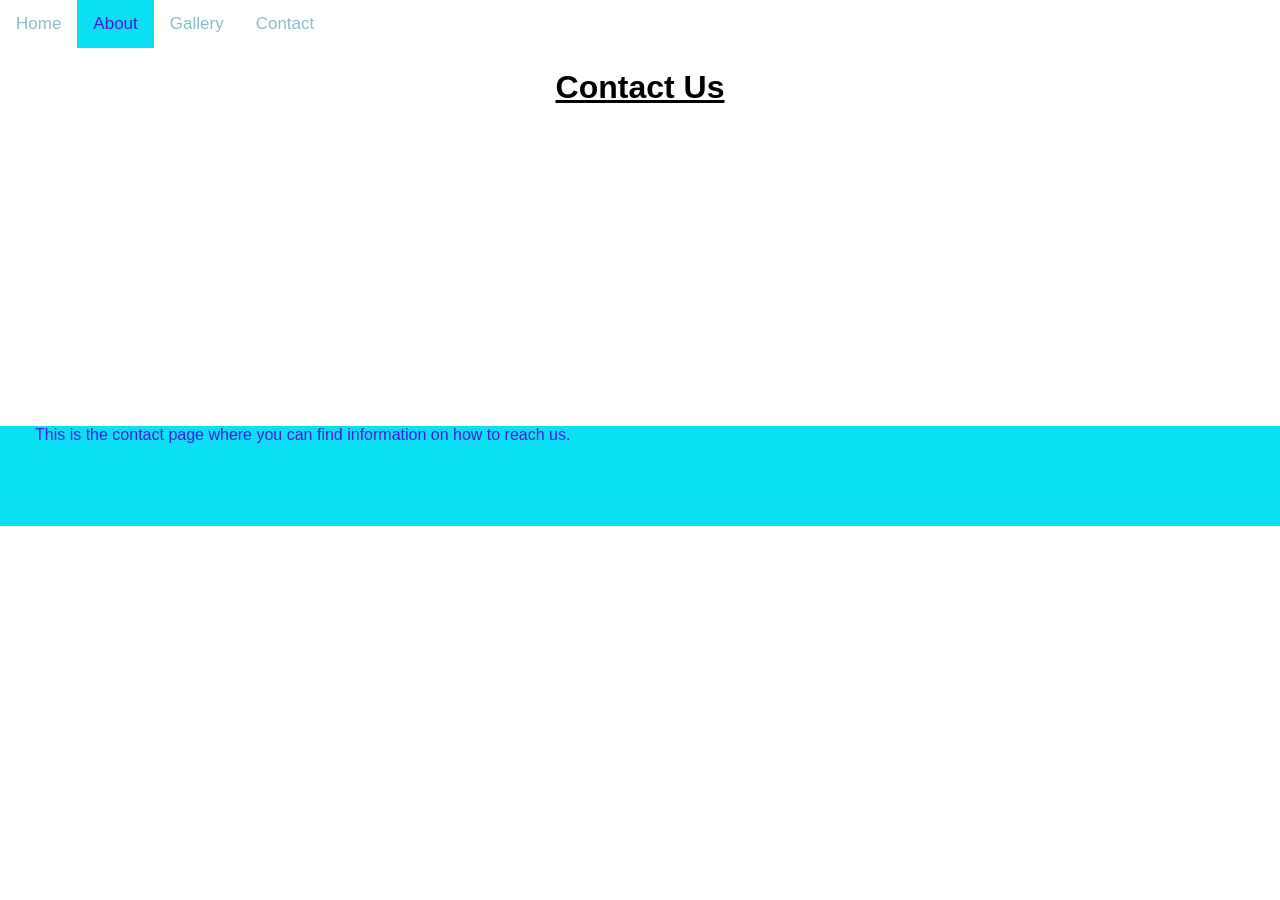
==== about.html @ 83676ac1 "classwokr" ====
<!DOCTYPE html>
<html>
    <head>
        <title>About Us</title>
        <link rel="stylesheet" type="text/css" href="style.css">
    </head>
    <body class="secondpage">
        <div class="topnav">
            <a href="index.html">Home</a>
            <a href="about.html" class="active">About</a>
            <a href="gallery.html">Gallery</a>
            <a href="contact.html">Contact</a>
        </div>
           <center>
            <u><h1>Contact Us</h1></u>
           </center>
           <p class="about">This is the contact page where you can find information on how to reach us.</p>
             <script src="script.js"></script>
    </body>
</html>
---- style.css ----
html {
    height: 100%;
    width:100%;
}
body {
    font-family: 'Roboto', sans-serif;
    margin: 0;
}
.topnav { 
    overflow: hidden;
    color: #8cbec7;
}
.topnav a {
    float: left;
    color: #8cbec7;
    text-align: center;
    padding: 14px 16px;
    text-decoration: none;
    font-size: 17px;
}
.topnav a:hover {
    background-color: #d7e3e4;
    color: #475ca0;
}
.topnav a.active {
    background-color: #0adff3;
    color: #441adc;
}
.home {
    height: 80px;
    background-color: #0adff3;
    color: #441adc;
    padding-top: 30px;
    padding-left: 35px;
}
.firstpage {
    background-image: url("images/firstpage.jpg");
    background-repeat: no-repeat;
    background-size: cover;
}
.about {
    margin-top: 320px;
    position: bottom;
    height: 100px;
    background-color: #0adff3;
    color: #441adc;
    padding-left: 35px;
}
.gall {
    background-color: #0adff3;
}
.con {
    background-image: url("images/contact.jpg");
    background-repeat: no-repeat;
    background-size: cover;
    color: #441adc;
}
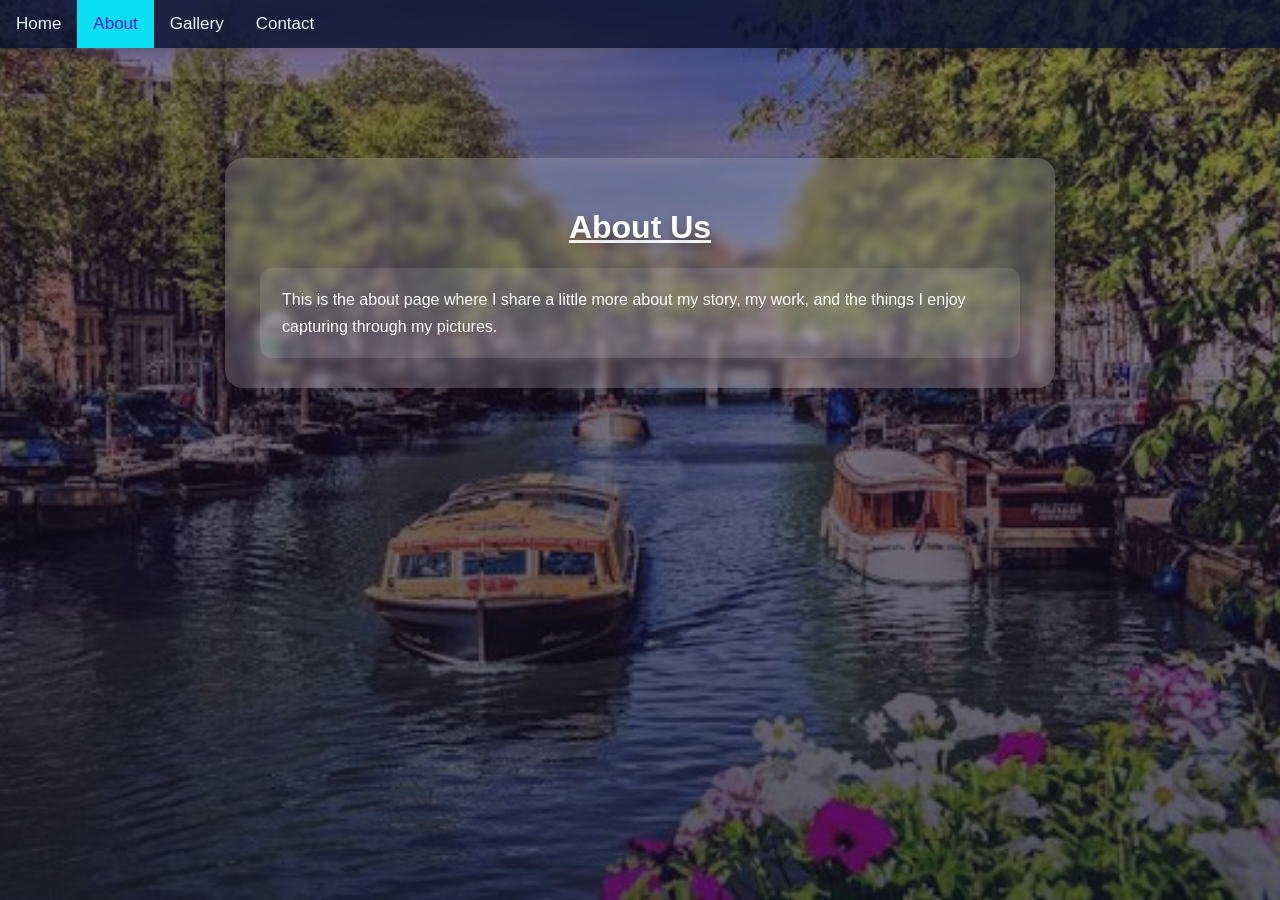
==== commit 2ec134d9: "classwork" ====
--- a/about.html
+++ b/about.html
@@ -4,17 +4,19 @@
         <title>About Us</title>
         <link rel="stylesheet" type="text/css" href="style.css">
     </head>
-    <body class="secondpage">
+    <body class="about-page">
         <div class="topnav">
             <a href="index.html">Home</a>
             <a href="about.html" class="active">About</a>
             <a href="gallery.html">Gallery</a>
             <a href="contact.html">Contact</a>
         </div>
-           <center>
-            <u><h1>Contact Us</h1></u>
-           </center>
-           <p class="about">This is the contact page where you can find information on how to reach us.</p>
-             <script src="script.js"></script>
+        <div class="content-panel">
+            <center>
+                <u><h1>About Us</h1></u>
+            </center>
+            <p class="about">This is the about page where I share a little more about my story, my work, and the things I enjoy capturing through my pictures.</p>
+        </div>
+        <script src="script.js"></script>
     </body>
 </html>
--- a/style.css
+++ b/style.css
@@ -1,57 +1,199 @@
 html {
     height: 100%;
-    width:100%;
+    width: 100%;
 }
+
 body {
     font-family: 'Roboto', sans-serif;
     margin: 0;
+    color: #2c2751;
+    background-attachment: fixed;
+    background-position: center;
+    background-repeat: no-repeat;
+    background-size: cover;
 }
-.topnav { 
+
+.topnav {
     overflow: hidden;
-    color: #8cbec7;
+    background-color: rgba(9, 18, 48, 0.8);
+    box-shadow: 0 4px 12px rgba(0, 0, 0, 0.12);
 }
+
 .topnav a {
     float: left;
-    color: #8cbec7;
+    color: #e6f7ff;
     text-align: center;
     padding: 14px 16px;
     text-decoration: none;
     font-size: 17px;
 }
+
 .topnav a:hover {
     background-color: #d7e3e4;
     color: #475ca0;
 }
+
 .topnav a.active {
     background-color: #0adff3;
     color: #441adc;
 }
+
+.hero-box {
+    width: min(820px, 80vw);
+    margin: 110px auto 0;
+    padding: 35px 30px;
+    text-align: center;
+    background: rgba(15, 28, 47, 0.45);
+    border: 1px solid rgba(255, 255, 255, 0.2);
+    border-radius: 20px;
+    box-shadow: 0 18px 40px rgba(8, 16, 29, 0.25);
+}
+
+.page-title {
+    margin: 0 0 18px;
+    font-size: clamp(2.6rem, 5vw, 4rem);
+    line-height: 1.1;
+    letter-spacing: 0.06em;
+    text-transform: uppercase;
+    color: #f2fbff;
+    text-shadow: 0 4px 14px rgba(0, 0, 0, 0.35);
+}
+
 .home {
-    height: 80px;
-    background-color: #0adff3;
-    color: #441adc;
-    padding-top: 30px;
-    padding-left: 35px;
+    margin: 0;
+    padding: 24px 28px;
+    border-radius: 14px;
+    background: rgba(10, 223, 243, 0.16);
+    color: #f3fbff;
+    line-height: 1.8;
+    font-size: 1.08rem;
 }
+
 .firstpage {
-    background-image: url("images/firstpage.jpg");
-    background-repeat: no-repeat;
-    background-size: cover;
+    min-height: 100vh;
+    background-image: linear-gradient(rgba(17, 18, 38, 0.45), rgba(17, 18, 38, 0.6)), url("images1.jpg");
 }
-.about {
-    margin-top: 320px;
-    position: bottom;
-    height: 100px;
-    background-color: #0adff3;
-    color: #441adc;
-    padding-left: 35px;
+
+.about-page {
+    background-image: linear-gradient(rgba(40, 13, 48, 0.5), rgba(14, 15, 34, 0.7)), url("images4.jpg");
 }
-.gall {
+
+.contact-page {
+    background-image: linear-gradient(rgba(15, 36, 58, 0.45), rgba(10, 16, 34, 0.7)), url("images2.jpg");
+}
+
+.content-panel {
+    width: min(760px, 80vw);
+    margin: 110px auto 50px;
+    padding: 30px 35px;
+    border-radius: 18px;
+    background: rgba(255, 255, 255, 0.18);
+    backdrop-filter: blur(4px);
+    box-shadow: 0 18px 40px rgba(0, 0, 0, 0.18);
+    color: #ffffff;
+}
+
+.about-page .about,
+.contact-page .about {
+    margin: 20px 0 0;
+    padding: 18px 22px;
+    border-radius: 12px;
+    background: rgba(255, 255, 255, 0.12);
+    color: #ffffff;
+    line-height: 1.7;
+}
+
+.about-page h1,
+.contact-page h1 {
+    color: #ffffff;
+    text-shadow: 0 3px 10px rgba(0, 0, 0, 0.3);
+}
+
+.gallery-page {
     background-color: #0adff3;
 }
+
 .con {
-    background-image: url("images/contact.jpg");
+    background-image: url("images2.jpg");
     background-repeat: no-repeat;
     background-size: cover;
     color: #441adc;
-}+}
+
+.gallery-page {
+    background: linear-gradient(180deg, #f4f7ff 0%, #eaf6ff 100%);
+    min-height: 100vh;
+}
+
+.page-header {
+    text-align: center;
+    padding: 40px 20px 15px;
+}
+
+.page-header h1 {
+    margin: 0 0 10px;
+    font-size: 2.5rem;
+    color: #2b2d42;
+}
+
+.page-header p {
+    margin: 0;
+    font-size: 1.1rem;
+    color: #4b5563;
+}
+
+.gallery-table {
+    width: min(1100px, 92vw);
+    margin: 30px auto 60px;
+    border-collapse: separate;
+    border-spacing: 18px;
+}
+
+.gallery-table td {
+    width: 33.33%;
+    background: #ffffff;
+    padding: 0;
+    border-radius: 16px;
+    overflow: hidden;
+    box-shadow: 0 10px 30px rgba(45, 55, 72, 0.12);
+    transition: transform 0.2s ease, box-shadow 0.2s ease;
+}
+
+.gallery-table td:hover {
+    transform: translateY(-5px);
+    box-shadow: 0 18px 36px rgba(45, 55, 72, 0.16);
+}
+
+.gallery-table img {
+    display: block;
+    width: 100%;
+    height: 260px;
+    object-fit: cover;
+    background-color: #dfeaf6;
+}
+
+.empty-cell {
+    background: transparent;
+    box-shadow: none;
+    border: 2px dashed #d6deef;
+    min-height: 260px;
+}
+
+.secondpage {
+    background: linear-gradient(180deg, #eef7ff 0%, #f9f5ff 100%);
+}
+
+.secondpage h1 {
+    font-size: 2rem;
+    margin-bottom: 0;
+    color: #3d3d75;
+}
+
+.secondpage p.about {
+    margin-top: 40px;
+    height: auto;
+    padding: 26px 35px;
+    border-radius: 12px;
+    background-color: rgba(10, 223, 243, 0.15);
+    color: #3d3d75;
+}
